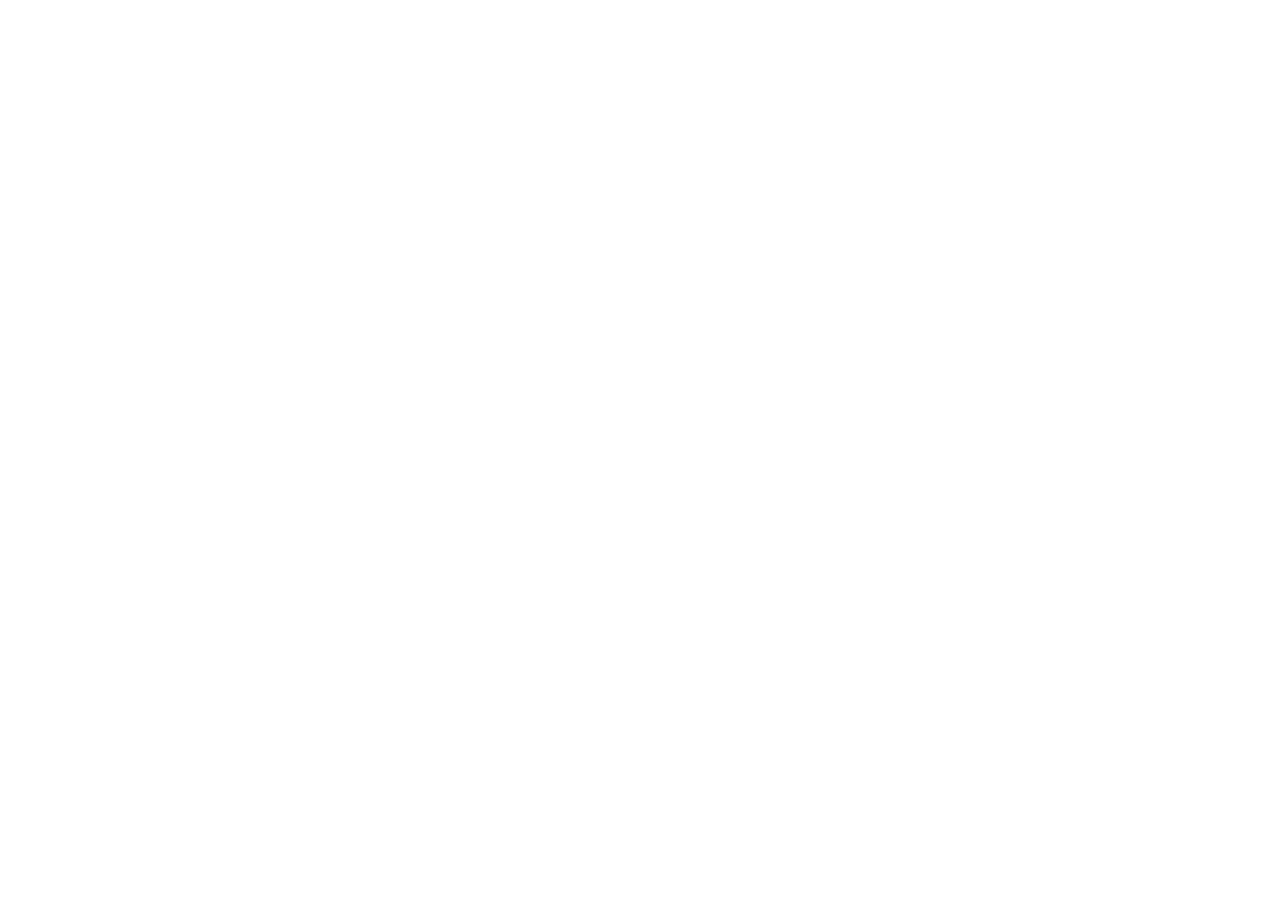
==== index.html @ 2b8e6d29 "inicio" ====
<!DOCTYPE html>
<html lang="es">
<head>
    <meta charset="UTF-8">
    <meta name="viewport" content="width=device-width, initial-scale=1.0">
    <title>Variedades</title>
    <link rel="stylesheet" href="./index.css">
</head>
<body>
    
</body>
</html>
---- index.css ----
@import url('./reset.css');
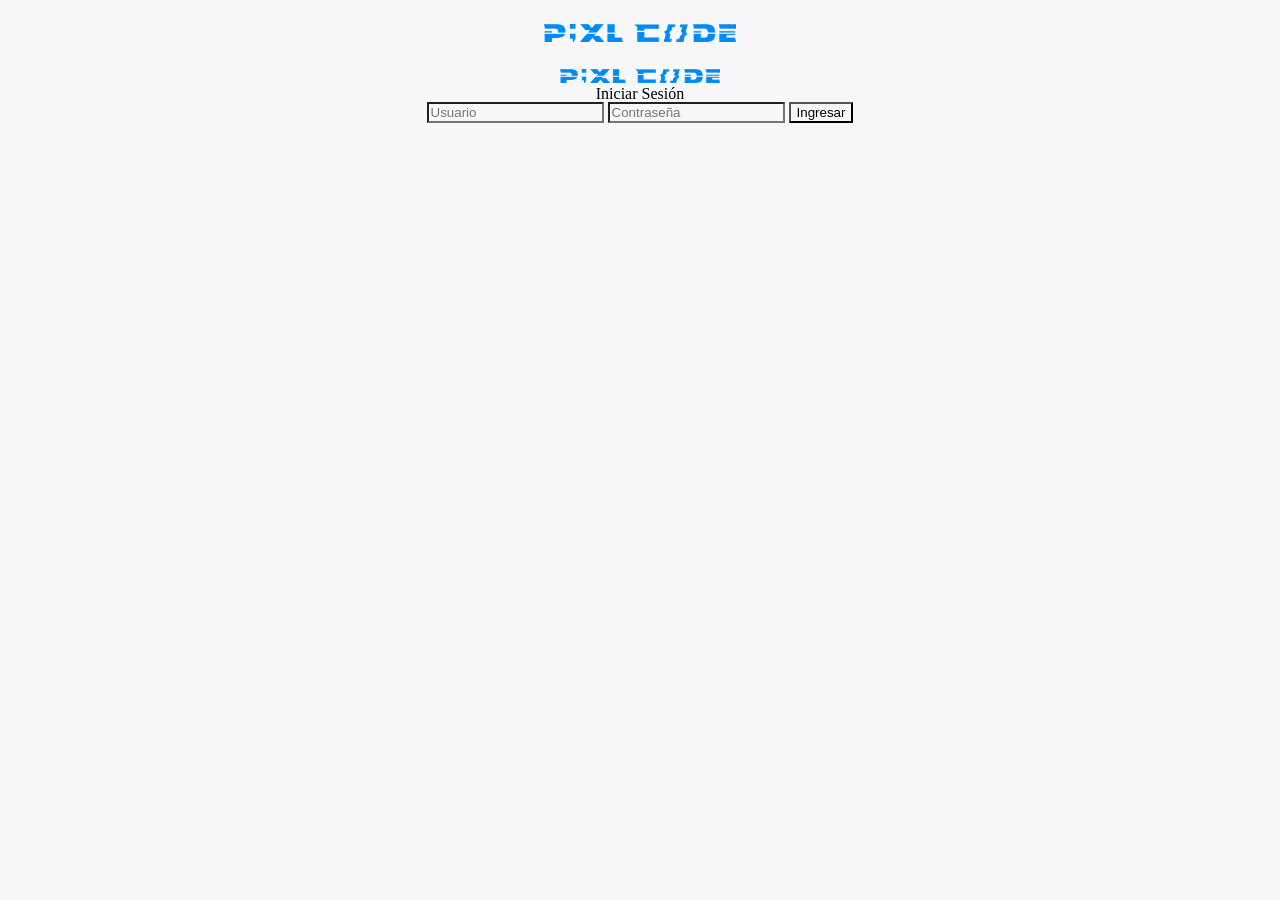
==== commit 4d8ce636: "desarrollando el login" ====
--- a/index.html
+++ b/index.html
@@ -7,6 +7,24 @@
     <link rel="stylesheet" href="./index.css">
 </head>
 <body>
-    
+    <header class="encabezado">
+        <div class="creator">
+            <img src="./img/LOGOO MIO.png" alt="Programadores">
+        </div>
+    </header>
+    <main>
+        <img src="./img/LOGOO MIO.png" alt="Logo de la empresa" class="logoEmpresa">
+         <div class="formulario_login">
+            <h2>Iniciar Sesión</h2>
+
+            <form>
+                <input type="text" placeholder="Usuario" required>
+
+                <input type="password" placeholder="Contraseña" required>
+
+                <button type="submit">Ingresar</button>
+            </form>
+    </div>
+    </main>
 </body>
 </html>
--- a/index.css
+++ b/index.css
@@ -1 +1,28 @@
 @import url('./reset.css');
+
+*{
+    margin: 0;
+    box-sizing: border-box;
+    background-color: #F8F8FA;
+}
+
+.encabezado{
+    padding: 1.5rem;
+}
+
+.creator{
+    text-align: center;
+}
+
+.creator img{
+    width: 12rem;
+}
+
+main{
+    text-align: center;
+    width: 100vw;
+}
+
+main img{
+    width: 10rem;
+}
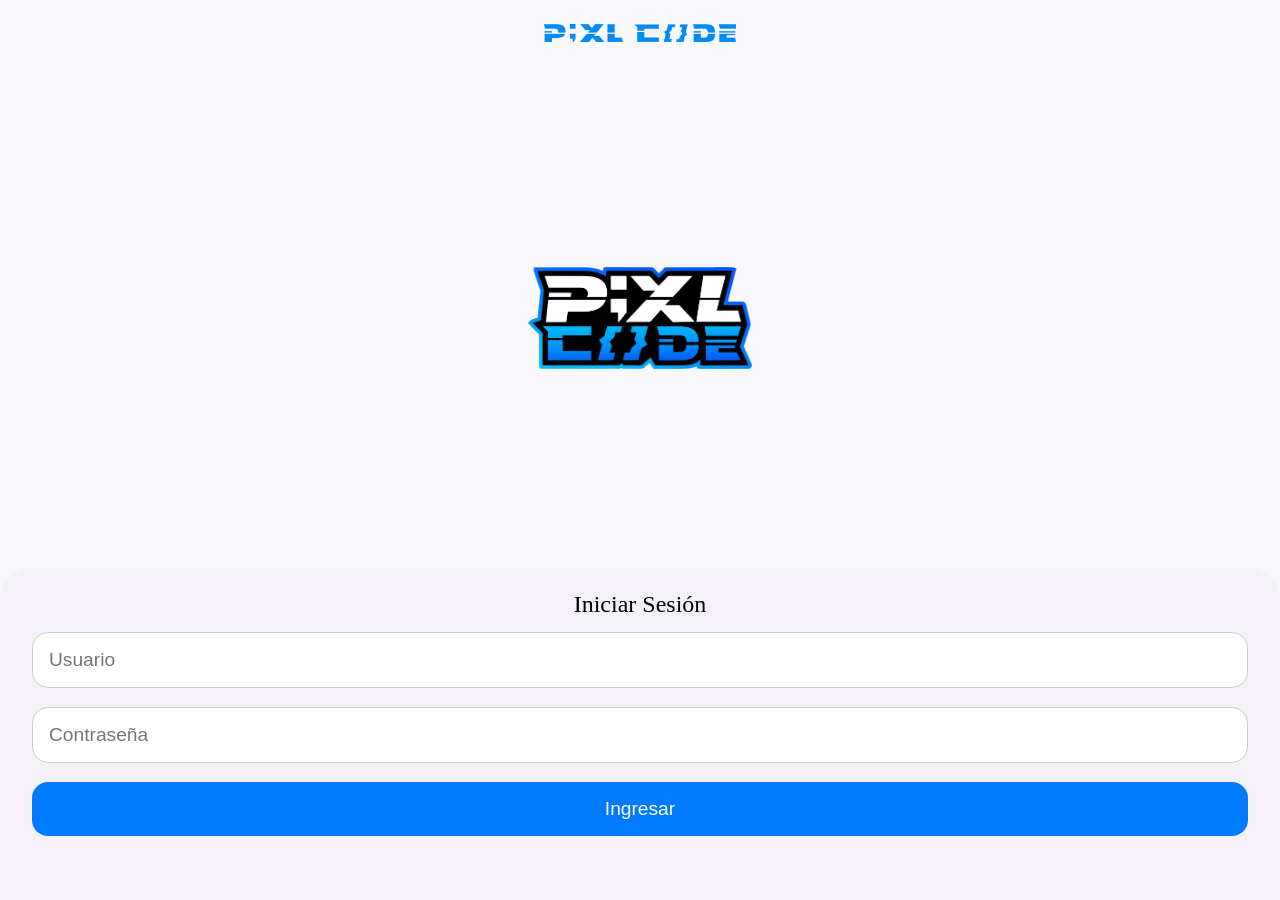
==== commit 697faa77: "Estilando el formulario del login" ====
--- a/index.html
+++ b/index.html
@@ -13,7 +13,7 @@
         </div>
     </header>
     <main>
-        <img src="./img/LOGOO MIO.png" alt="Logo de la empresa" class="logoEmpresa">
+        <img src="./img/pxlcode.png" alt="Logo de la empresa" class="logoEmpresa">
          <div class="formulario_login">
             <h2>Iniciar Sesión</h2>
 
--- a/index.css
+++ b/index.css
@@ -3,7 +3,17 @@
 *{
     margin: 0;
     box-sizing: border-box;
+}
+
+html{
     background-color: #F8F8FA;
+}
+
+body{
+    margin: 0;
+    height: 100vh;
+    display: flex;
+    flex-direction: column;
 }
 
 .encabezado{
@@ -19,10 +29,49 @@
 }
 
 main{
-    text-align: center;
-    width: 100vw;
+    flex: 1;
+    display: flex;
+    flex-direction: column;
+    justify-content: space-between; /* separa imagen y formulario */
+    align-items: center;
 }
 
 main img{
-    width: 10rem;
+    width: 14rem;
+    margin-top: auto;
+    margin-bottom: auto;
+}
+
+.formulario_login{
+    background-color: #F4F1F8;
+    width: 100vw;
+    padding: 1.5rem 2rem 4rem;
+    border-radius: 2rem 2rem 0 0;
+}
+
+.formulario_login h2{
+    font-size: 1.5rem;
+    text-align: center;
+    margin-bottom: 1rem;
+}
+
+.formulario_login form{
+    display: flex;
+    flex-direction: column;
+    gap: 1.2rem;
+}
+
+.formulario_login input,
+.formulario_login button{
+    font-size: 1.2rem;
+    padding: 1rem;
+    border-radius: 1rem;
+    border: 1px solid #ccc;
+}
+
+.formulario_login button{
+    background: #007bff;
+    color: white;
+    border: none;
+    cursor: pointer;
 }
